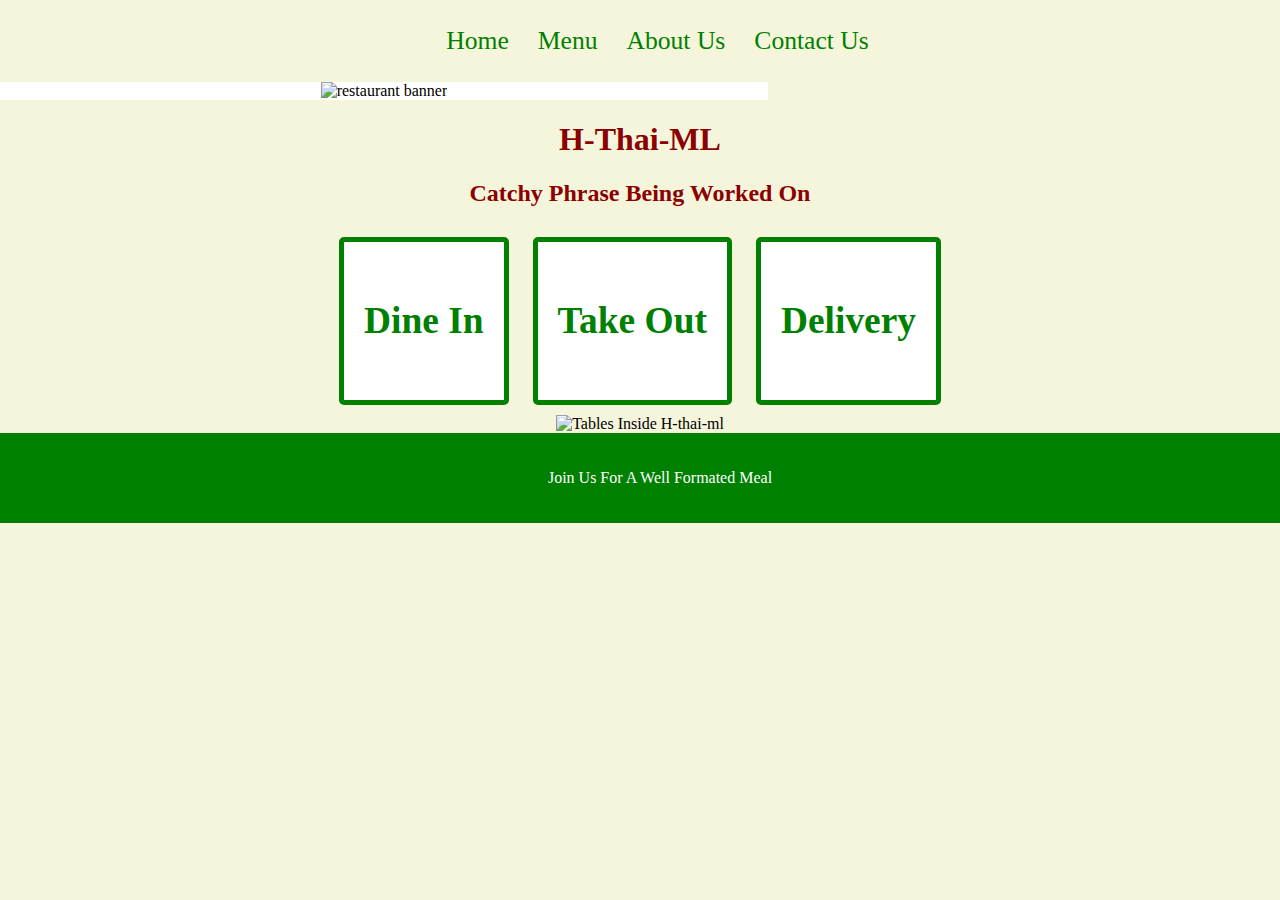
==== index.html @ 47ba5fdf "completed assignment and one bonus" ====
<!DOCTYPE html>
<html lang="en">
<head>
    <meta charset="UTF-8">
    <meta name="viewport" content="width=device-width, initial-scale=1.0">
    <title>H-Thai-ML</title>
    <link rel="stylesheet" href="assets/css/style.css" type="text/css">
</head>
<body>
    <!-- HOME PAGE -->
    <!-- TODO: Navbar here -->
    <nav>
        <ul>
            <li>
                <a href="index.html">Home</a>
            </li>
            <li>
                <a href="./menu.html">Menu</a>
            </li>
            <li>
                <a href="./about.html">About Us</a>
            </li>
            <li>
                <a href="./contact.html">Contact Us</a>
            </li>
        </ul>
    </nav>
    <!-- TODO: Banner Image here-->
    <div id="banner"><img  src="assets\images\banner.png" alt="restaurant banner"/>
        </div>
    <main>
        <!-- TODO: Home page code here-->

        <!-- Name and Phrase -->
        <h1>H-Thai-ML</h1>
        <h2>Catchy Phrase Being Worked On</h2>
        <!-- Name End -->
    <section>
        <div class="service">
            <h3>Dine In</h3>
        </div>
        <div class="service">
            <h3>Take Out</h3>
        </div>
        <div class="service">
            <h3>Delivery</h3>
        </div>
    </section>
    <img src="assets\images\table-in-restaurant.jpg" alt="Tables Inside H-thai-ml"/>
    </main>
    <footer>
        <p>Join Us For A Well Formated Meal</p>
    </footer>
</body>
</html>
---- assets/css/style.css ----
html,
body {
    margin: 0;
    padding: 0;
    background-color: beige;
    text-align: center;
    overflow-x: hidden;
}

h1,
h2 {
    color: darkred;
}

h3, 
p,
li {
    color: green;
}

img {
    width: 100%;
    height: auto;
    max-width: 100%;
}

main {
    margin: 0 20%;
}

nav {
    width: 100%;
    background-color: beige;
    padding: 10px;
}

nav ul {
    list-style-type: none;
    text-align: center;
}

nav li {
    display: inline;
}

nav a {
    text-decoration: none;
    font-size: 1.6em;
    color: green;
    margin-right: 25px;
}

nav a:hover {
    color: darkred;
}

#banner {
    width: 60%;
    height: auto;
    background-color: white;
}

#banner img {
    width: 60%;
    height: auto;
}

.service {
    display: inline-block;
    text-align: center;
    background-color: white;
    border: 5px solid green;
    border-radius: 5px;
    color: darkred;
    font-size: 2em;
    padding: 20px;
    margin: 10px;
}

table {
    border: 3px solid black;
    width: 100%;
}
  
td,
th {
    border: 1px solid black;
    padding: 5px;
}
section ul {
    list-style-type: none;
    text-align: center;
}
footer {
    width: 100%;
    padding: 20px;
    background-color: green;
}

footer p {
    color: white;
}
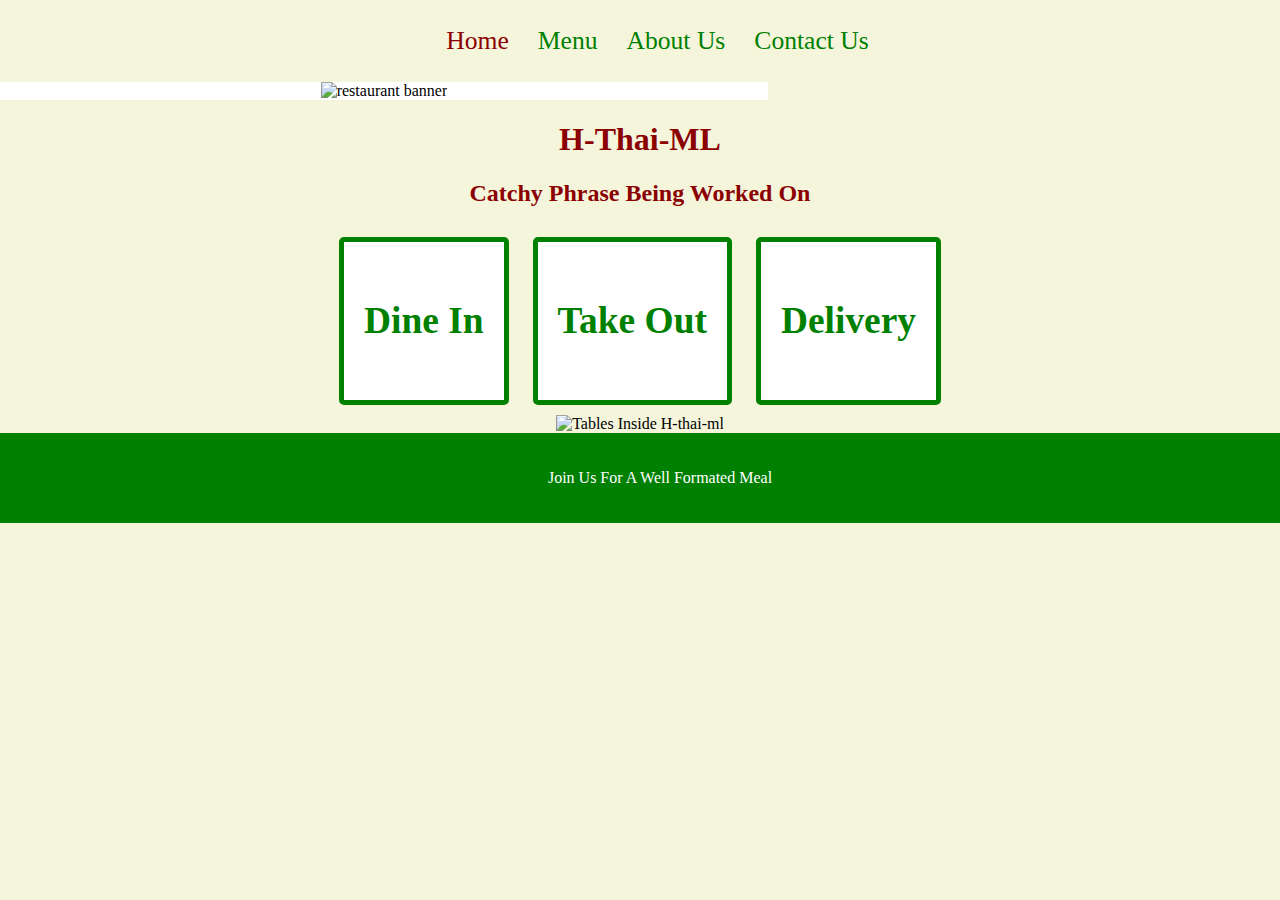
==== commit d3e2e1b6: "added color to show which page the user is on" ====
--- a/index.html
+++ b/index.html
@@ -12,7 +12,7 @@
     <nav>
         <ul>
             <li>
-                <a href="index.html">Home</a>
+                <a class="current-page" href="index.html">Home</a>
             </li>
             <li>
                 <a href="./menu.html">Menu</a>
--- a/assets/css/style.css
+++ b/assets/css/style.css
@@ -54,6 +54,10 @@
     color: darkred;
 }
 
+.current-page {
+    color: darkred
+}
+
 #banner {
     width: 60%;
     height: auto;
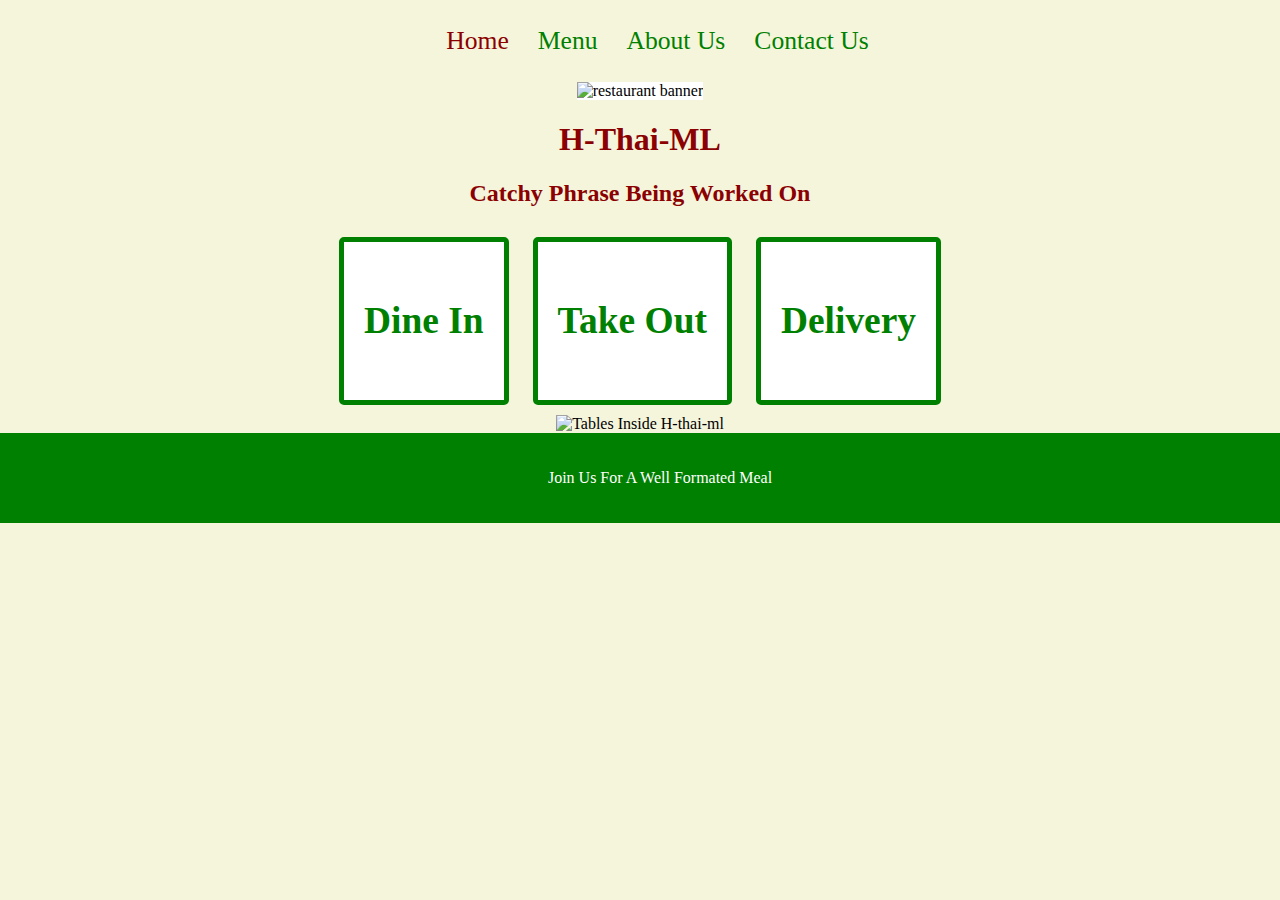
==== commit 05043839: "updated broken code" ====
--- a/index.html
+++ b/index.html
@@ -26,7 +26,8 @@
         </ul>
     </nav>
     <!-- TODO: Banner Image here-->
-    <div id="banner"><img  src="assets\images\banner.png" alt="restaurant banner"/>
+  <div>
+    <img id="banner" src="assets\images\banner.png" alt="restaurant banner"/>
         </div>
     <main>
         <!-- TODO: Home page code here-->
